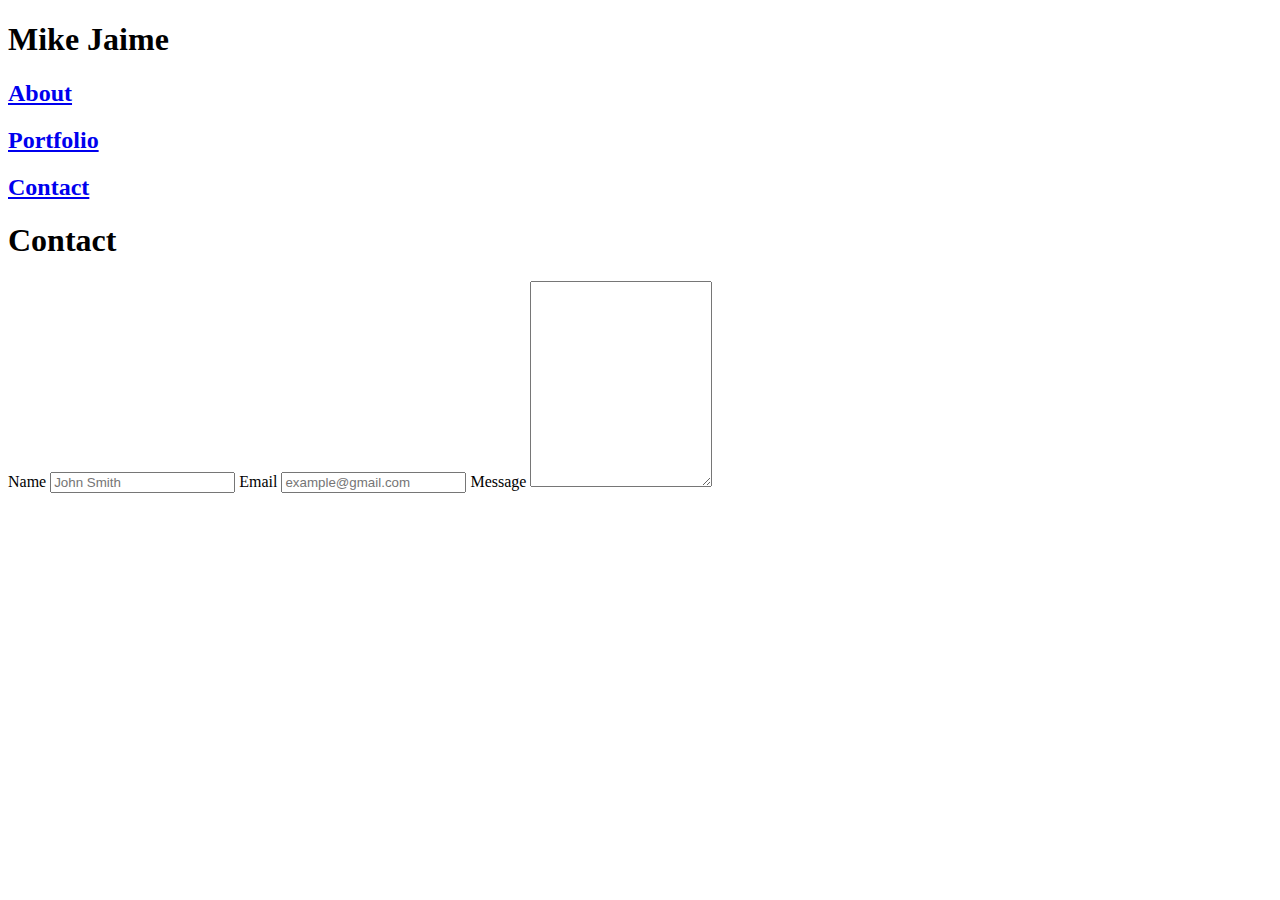
==== contact.html @ b99c1e5e "html outlines" ====
<!DOCTYPE html>
<html lang="en">
<head>
    <meta charset="UTF-8">
    <meta name="viewport" content="width=<device-width>, initial-scale=1.0">
    <meta http-equiv="X-UA-Compatible" content="ie=edge">
    <title>Document</title>
</head>
<body>
    <!-- Header -->
     <div class="header">
       
        <h1>Mike Jaime</h1>
        <h2><a href="index.html">About</a></h2>
        <h2><a href="portfolio.html">Portfolio</a></h2>
        <h2><a href="contact.html">Contact</a></h2>
    
    </div>
    <!-- End of Header -->

    <!-- Contact Form -->
    <div class="contactform">
        <h1>Contact</h1>
        <form action="action_page.php">
            
            <label for="name">Name</label>
            <input type="text" id="name" name="name" placeholder="John Smith">

            <label for="email">Email</label>
            <input type="text" id="email" name="Email" placeholder="example@gmail.com">

            <label for="message">Message</label>
            <textarea id="message" name="message" placeholder="" style="height: 200px"></textarea>

        </form>
    </div>
    <!-- End of Contact Form -->

    </div>
</body>
</html>
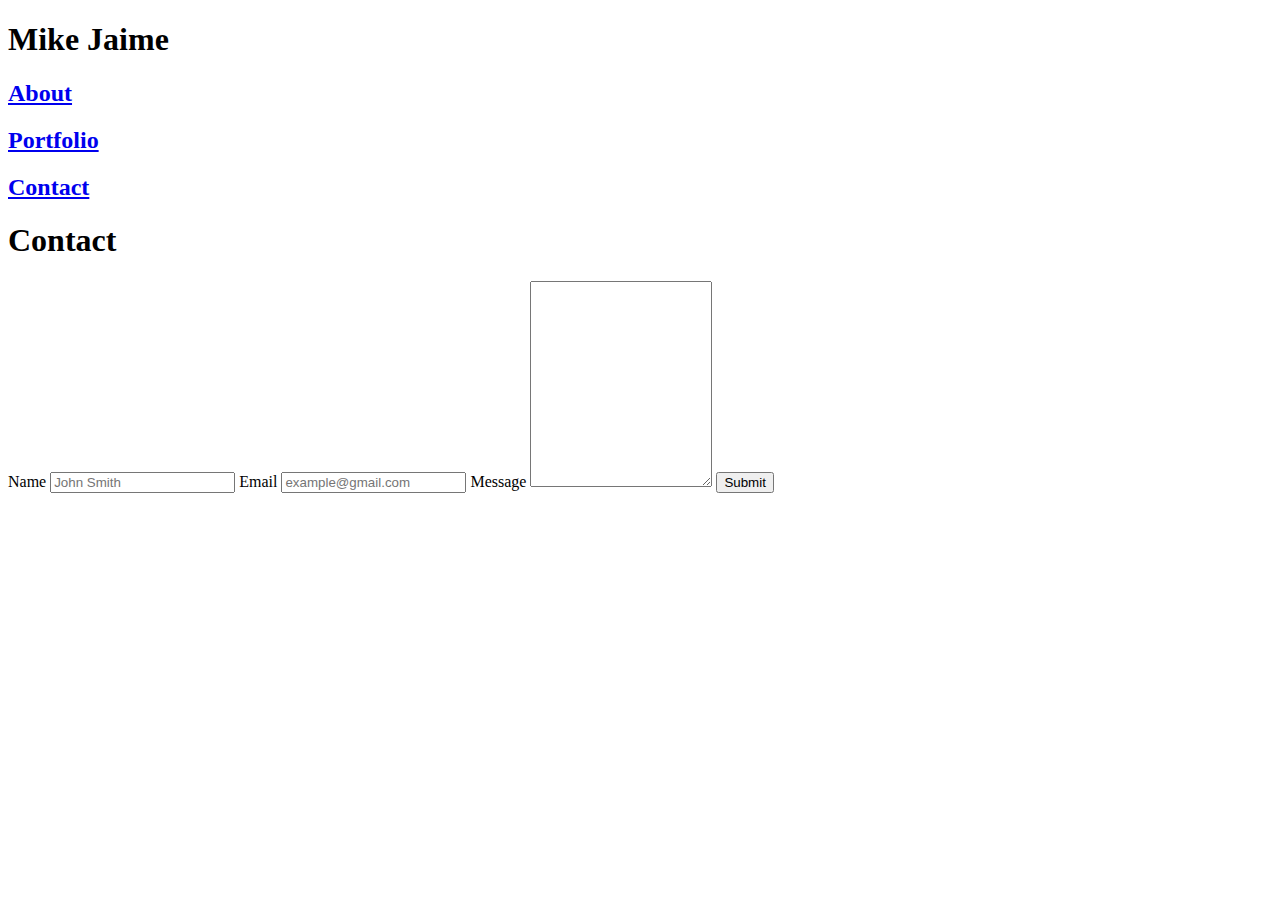
==== commit 42fc7ef5: "freshest html" ====
--- a/contact.html
+++ b/contact.html
@@ -32,6 +32,9 @@
             <label for="message">Message</label>
             <textarea id="message" name="message" placeholder="" style="height: 200px"></textarea>
 
+            <input type="submit" value"Submit">
+        
+
         </form>
     </div>
     <!-- End of Contact Form -->
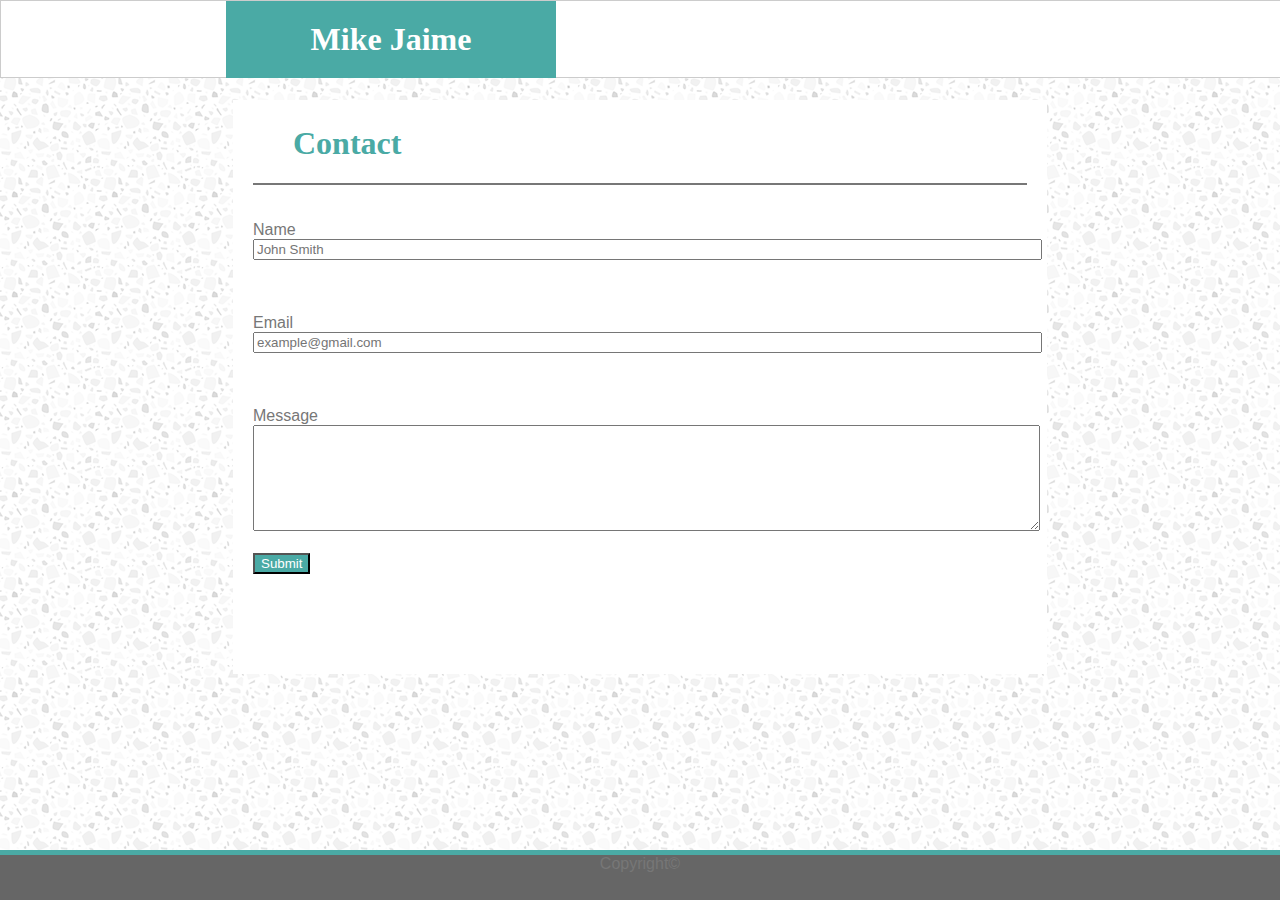
==== commit 4957c070: "Latest" ====
--- a/contact.html
+++ b/contact.html
@@ -4,41 +4,62 @@
     <meta charset="UTF-8">
     <meta name="viewport" content="width=<device-width>, initial-scale=1.0">
     <meta http-equiv="X-UA-Compatible" content="ie=edge">
+    <link rel="stylesheet" type="text/css" href="style.css">
     <title>Document</title>
 </head>
 <body>
     <!-- Header -->
-     <div class="header">
-       
-        <h1>Mike Jaime</h1>
-        <h2><a href="index.html">About</a></h2>
-        <h2><a href="portfolio.html">Portfolio</a></h2>
-        <h2><a href="contact.html">Contact</a></h2>
-    
+    <div class="heading">
+        
+            <h1 id="headname">Mike Jaime</h1>
+            <div id="pagedirect">
+                <h2><a href="contact.html">Contact</a></h2>
+                <h2><a href="portfolio.html">Portfolio</a></h2>
+                <h2><a href="index.html">About</a></h2>
+            </div>
+        
     </div>
     <!-- End of Header -->
 
     <!-- Contact Form -->
-    <div class="contactform">
+    <div class="content">
         <h1>Contact</h1>
-        <form action="action_page.php">
-            
-            <label for="name">Name</label>
-            <input type="text" id="name" name="name" placeholder="John Smith">
-
-            <label for="email">Email</label>
-            <input type="text" id="email" name="Email" placeholder="example@gmail.com">
-
-            <label for="message">Message</label>
-            <textarea id="message" name="message" placeholder="" style="height: 200px"></textarea>
-
-            <input type="submit" value"Submit">
-        
-
+        <div class="pagetitleunderline"></div>
+        <div class="form">
+            <form action="action_page.php">
+                <br>
+                <br>
+                <label for="name">Name</label>
+                <br>
+                <input type="text" id="name" name="name" placeholder="John Smith">
+                <br>
+                <br>
+                <br>
+                <br>
+                <label for="email">Email</label>
+                <br>
+                <input type="text" id="email" name="Email" placeholder="example@gmail.com">
+                <br>
+                <br>
+                <br>
+                <br>
+                <label for="message">Message</label>
+                <br>
+                <textarea id="message" name="message" placeholder="" style="height: 100px"></textarea>
+                <br>
+                <br>
+                <input id="submit" type="submit" value"Submit">
+        </div> 
         </form>
     </div>
     <!-- End of Contact Form -->
 
-    </div>
+    <!-- Footer -->
+    <footer class="footer">
+        <div id="tealdivide"></div>
+        <div>Copyright&copy;</div>
+    </footer>
+    <!-- End of Footer -->
+
 </body>
 </html>--- a/style.css
+++ b/style.css
@@ -0,0 +1,213 @@
+/* Located All Pages */
+
+body {
+    background-image: url(assets/images/light-grey-terrazzo.png);
+
+}
+
+.heading {
+    background: #ffffff;
+    width: 100%;
+    position: fixed;
+    top: 0;
+    left: 0;
+    border: 1px solid #cccccc;
+    height: 76px;
+    display: inline-block;
+    
+}
+
+#headname {
+    background: #4aaaa5;
+    color: white;
+    font-family: 'Georgia', Times, 'Times New Roman', serif;
+    width: 300px;
+    margin-top: 0px;
+    margin-left: 225px;
+    text-align: center;
+    padding: 20px 15px 20px 15px;
+    float: left;
+}
+
+#pagedirect {
+    font-family: 'Arial', 'Helvetica Neue', Helvetica, sans-serif;
+    color: #777777;
+    margin-right: 200px;
+    font-size: 12px;
+    padding-top: 25px;
+}
+
+h2 {
+    float: right;
+    margin-right: 1px;
+    padding-right: 75px;
+}
+
+.content {
+    border: #dddddd;
+    background: white;
+    margin-top: 100px;
+    margin-left: 225px;
+    margin-right: 225px;
+    margin-bottom: 100px;
+    padding-bottom: 100px;
+}
+
+.pagetitleunderline {
+    margin-left: 20px;
+    margin-right: 20px;
+    background: #777777;
+    height: 2px;
+}
+
+h1 {
+    color: #4aaaa5;
+    font-family: 'Georgia', Times, 'Times New Roman', serif;
+    padding-top: 25px;
+    padding-left: 60px;
+}
+
+.footer {
+    background: #666666;
+    width: 100%;
+    position: fixed;
+    bottom: 0;
+    left: 0;
+    height: 50px;
+    font-family: 'Arial', 'Helvetica Neue', Helvetica, sans-serif;
+    color: #777777;
+    text-align: center;
+
+}
+
+#tealdivide {
+    background: #4aaaa5;
+    height: 5px;
+    width: 100%
+}
+
+/* About Me Page */
+   
+}
+
+img {
+    margin-right: 10px;
+    margin-bottom: 10px;
+ 
+}
+
+p {
+    font-family: 'Arial', 'Helvetica Neue', Helvetica, sans-serif;
+    color: #777777;
+}
+
+/* Portfolio Page */
+
+.title {
+    background: #4aaaa5;
+    color: white;
+    font-family: 'Georgia', Times, 'Times New Roman', serif;
+    width: 100%;
+    text-align: center;
+    margin-top: 90%;
+    line-height: 200%;
+    font-size: 24px;
+}
+
+a:link {
+    color: white;
+}
+
+.tile1 {
+    display: inline-block;
+    margin: 25px;
+    width: 25%;
+    background-image: url(assets/images/pexels-photo.jpg);
+    background-size: 100% 100%;
+    height: 400px;
+}
+
+.tile2 {
+    display: inline-block;
+    margin: 25px;
+    width: 25%;
+    background-image: url(assets/images/winter-mountains-elena-elisseeva.jpg);
+    background-size: 100% 100%;
+    height: 400px;
+}
+
+.tile3 {
+    display: inline-block;
+    margin: 25px;
+    width: 25%;
+    background-image: url(assets/images/Phoenix_AZ.jpg);
+    background-size: 100% 100%;
+    height: 400px;
+}
+
+.tile4 {
+    display: inline-block;
+    margin: 25px;
+    width: 25%;
+    background-image: url(assets/images/FB-Logo.png);
+    background-size: 100% 100%;
+    height: 400px;
+}
+
+.tile5 {
+    display: inline-block;
+    margin: 25px;
+    width: 25%;
+    background-image: url(assets/images/ipad-tablet-technology-touch.jpg);
+    background-size: 100% 100%;
+    height: 400px;
+}
+
+
+
+}
+/* Contact Page */
+
+.form {
+
+}
+
+label {
+    margin-left: 20px;
+    font-family: 'Arial', 'Helvetica Neue', Helvetica, sans-serif;
+    color: #777777;
+    height: 300px;
+    margin-top: 25px;
+    padding-top: 25px;
+}
+
+#submit {
+    background: #4aaaa5;
+    font-family: 'Arial', 'Helvetica Neue', Helvetica, sans-serif;
+    color: white;
+    margin-left: 20px;
+}
+
+#name {
+    width: 96%;
+}
+
+#email {
+    width: 96%;
+}
+
+input {
+    margin-left: 20px;
+    margin-right: 20px;
+}
+
+textarea {
+    margin-left: 20px;
+    margin-right: 20px;
+}
+
+#message {
+
+    width: 96%;
+}
+  